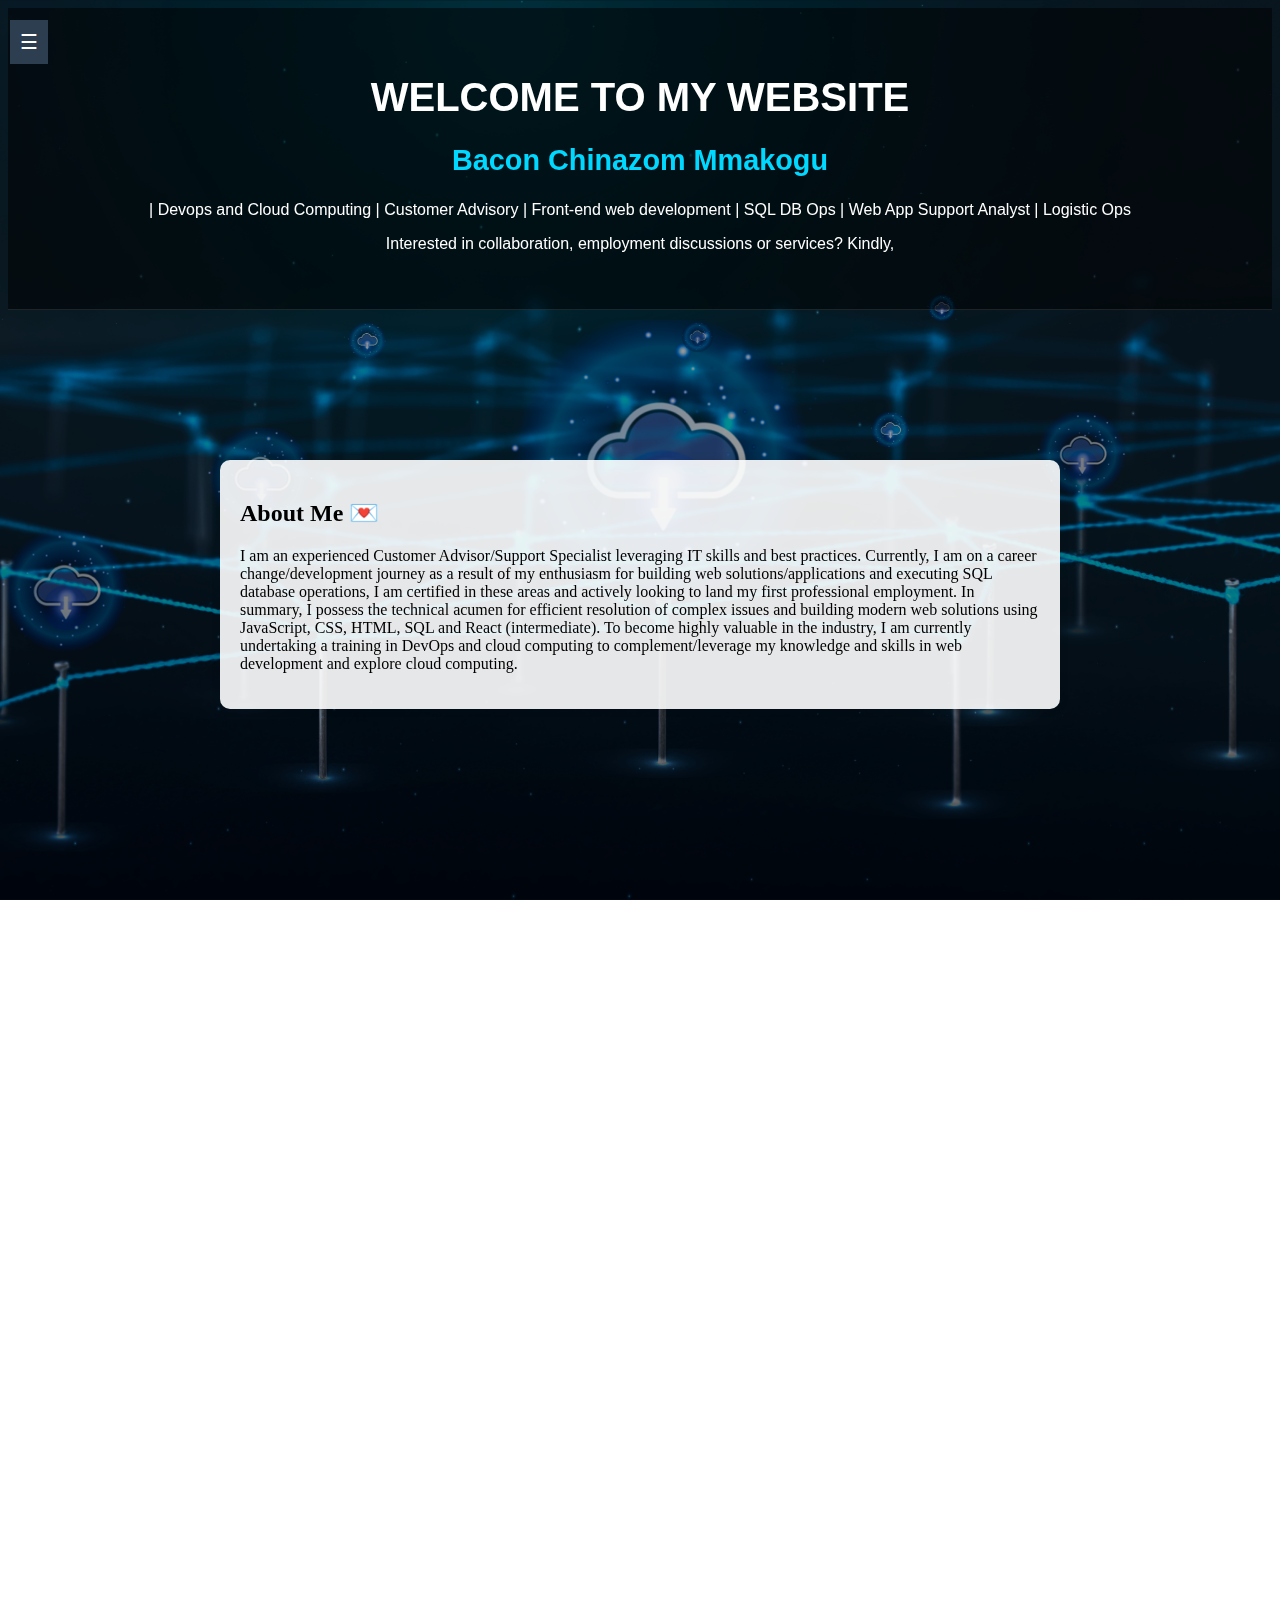
==== main.html @ 9e11c357 "updated portfolio" ====
<!DOCTYPE html>
<html lang="en">
<head>
    <meta charset="UTF-8">
    <meta name="viewport" content="width=device-width, initial-scale=1.0">
    <title>Bacon Chinazom Mmakogu - Portfolio</title>
    <link rel="stylesheet" href="portfolio.css">
</head>
<body>
    <header>
        <h1>WELCOME TO MY WEBSITE</h1>
        <h2>Bacon Chinazom Mmakogu</h2>
        <p>| Devops and Cloud Computing | Customer Advisory | Front-end web development | SQL DB Ops | Web App Support Analyst | Logistic Ops</p>
        <p>Interested in collaboration, employment discussions or services? Kindly, </p>
    </header>

    
    <div class="bg-image"></div>



    <div class="overlay"></div>

    
    
    <section id="about" class="fade-in">
        <h2>About Me 💌</h2>
        <p>
        I am an experienced Customer Advisor/Support Specialist leveraging IT skills and best practices. Currently, I am on a career change/development journey as a result of my enthusiasm for building web solutions/applications and executing SQL database operations, I am certified in these areas and actively looking to land my first professional employment. In summary, I possess the technical acumen for efficient resolution of complex issues and building modern web solutions using JavaScript, CSS, HTML, SQL and React (intermediate). To become highly valuable in the industry, I am currently undertaking a training in DevOps and cloud computing to complement/leverage my knowledge and skills in web development and explore cloud computing.
        </p>
    </section>

    <section id="experience" class="fade-in">
        <h2>Experience ⌨🖱</h2>
        <ul>
            <li><strong>Fulfillment Associate (Special Operations)</strong> - Hive Technologies GmbH Berlin, Germany (2023 - 2024)</li>
            <li><strong>Customer Advisor</strong> - Concentrix GmbH Berlin, Germany (2022 - 2024)</li>
            <li><strong>Business Management Intern</strong> - Dimitra International Warsaw, Poland (2022 - 2023)</li>
            <li><strong>Warehouse Employee</strong> - YoungCapital Berlin, Germany (2021-2022)</li>
            <li><strong>Shipping Auditor/Warehouse Employee</strong> - Adecco for Amazon Berlin, Germany (2019 - 2021)</li>
        </ul>
    </section>

    <section id="education" class="fade-in">
        <h2>Education & Training 👨🏽‍🎓</h2>
        <ul>
            <li><strong>DevOps and Cloud Computing</strong> - IronHack Berlin(2024 - Current)</li>
            <li><strong>Front-End web Development</strong> - Mimo (2022 - 2024)</li>
            <li><strong>SQL</strong> - Mimo.org (2024)</li>
            <li><strong>Bachelor of Arts in International Business</strong> - Hochschule für Technik und Wirtschaft, Berlin (2019 - 2023)</li>
            <li><strong>BMC Certification</strong> - Bloomberg (2020)</li>
            <li><strong>Bachelor of Science in Animal and Env. Biology</strong> - University of Port Harcourt, Nigeria (2010 - 2015)</li>
        </ul>
    </section>

    <section id="projects" class="fade-in">
        <h2>Projects 📚</h2>
        <ul>
            <li><a href="https://denis21m.github.io/unit-converter/file.html" target="_blank">Unit Converter</a></li>
            <li><a href="https://denis21m.github.io/Family-Data-Base-Project/family.html" target="_blank">Family Database Project</a></li>
            <li><a href="https://denis21m.github.io/Guessing-Game/Game.html" target="_blank">Guessing Game</a></li>
            <li><a href="https://denis21m.github.io/google-search-clone/Google.html" target="_blank">Google Search Clone</a></li>
        </ul>
    </section>

    <section id="certification" class="fade-in">
        <h2>Professional Certifications 🏆</h2>
        <li><a href="frontend.pdf" target="_blank">Front-end web development</a>- Mimo.org</li>
        <li><a href="sql.pdf" target="_blank">SQL</a>- Mimo.org</li>
    </section>

    <section id="reference" class="fade-in">
        <h2>Referees 📝</h2>
        <ul>
            <li><a href="dimitra.pdf" target="_blank" rel="noopener noreferrer">Jesus Alamo</a> - Dimitra Intl. SRL - Legal and Business Consultancy</li>
            <li><a href="concentrix.pdf" target="_blank" rel="noopener noreferrer">Malgorzata Kirkiewicz</a> - Concentrix Global Services GmbH</li>
            <li><a href="HTW.pdf" target="_blank" rel="noopener noreferrer">Prof. Dr. Tetiana Paientko</a> - HTW-Berlin</li>
        </ul>
    </section>

    <section id="contact 📠" class="fade-in">
        <h2>Contacts & Platforms</h2>
        <p>Email: <a href="mailto:Baconchinazom@yahoo.com">Baconchinazom@yahoo.com</a></p>
        <p>LinkedIn: <a href="http://www.linkedin.com/in/mmakogu" target="_blank">linkedin.com/in/mmakogu</a></p>
        <p>Github: <a href="https://github.com/Denis21M" target="_blank">https://github.com/Denis21M</a></p>
        <p>Phone: <a href="tel:+49 15734379121">+49 15734379121 📞</a>
        </p>  
    </section>

    
    <button id="sidebarToggle" class="sidebar-toggle">☰</button>
    
    
    <div id="sidebar" class="sidebar">
        <button id="closeSidebar" class="close-btn">✖</button>
        <a href="#about">About Me</a>
        <a href="#experience">Experience</a>
        <a href="#education">Education & Training</a>
        <a href="#projects">Projects</a>
        <a href="#certification">Professional Certifications</a>
        <a href="#reference">References</a>
        <a href="#contact">Contact & Platforms</a>
    </div>
    
    
    <script src="portfolio.js"></script>
</body>
</html>
---- portfolio.css ----
header {
    color: white;
    padding: 20px;
    position: relative;
    z-index: 10;
    text-align: center;
}

.sidebar {
    height: 100%;
    width: 0;
    position: fixed;
    top: 0;
    left: 0;
    background-color: #2c3e50;
    overflow-x: hidden;
    transition: 0.5s;
    padding-top: 60px;
    z-index: 1000;
}

.sidebar a {
    padding: 10px 15px;
    text-decoration: none;
    font-size: 17px;
    color: white;
    display: block;
    transition: 0.3s;
    margin-top: 20px;
}

.sidebar a:hover {
    background: #3498db;
}

.sidebar-toggle {
    position: fixed;
    top: 20px;
    left: 10px;
    font-size: 20px;
    color: white;
    background-color: #2c3e50;
    border: none;
    padding: 10px;
    cursor: pointer;
    z-index: 2000;
}

.sidebar-toggle:focus {
    outline: none;
}

section {
    background: rgba(255, 255, 255, 0.9);
    margin: 20px auto;
    padding: 20px;
    width: 80%;
    max-width: 800px;
    border-radius: 10px;
    box-shadow: 0px 0px 10px rgba(0, 0, 0, 0.1);
    margin-top: 150px;
}

a {
    color: #3498db;
    text-decoration: none;
    font-weight: bold;
}

.fade-in {
    opacity: 0;
    transform: translateY(20px);
    transition: opacity 1s ease-out, transform 1s ease-out;
}

@media (max-width: 600px) {

    section {
        background: rgba(255, 255, 255, 0.9);
        margin: 20px auto;
        padding: 20px;
        width: 80%;
        max-width: 800px;
        border-radius: 10px;
        box-shadow: 0px 0px 10px rgba(0, 0, 0, 0.1);
        margin-top: 30px;
        font-size: 15px;
    }

    header {
       margin-top: 30px;
    }

}


.bg-image {
    position: fixed;
    top: 0;
    left: 0;
    width: 100vw;
    height: 100vh;
    background-image: url('cloud.jpg');
    background-size: cover;         
    background-position: center;     
    background-repeat: no-repeat;    
}
  
  
  .content {
    position: relative;
    color: white;
    text-align: center;
    font-family: Arial, sans-serif;
    z-index: 1;
    padding-top: 3vh;
  }


  
/* Overlay behind content to improve text visibility over video */
.overlay {
    position: fixed;
    top: 0;
    left: 0;
    width: 100vw;
    height: 100vh;
    background: rgba(0, 0, 0, 0.4); /* Semi-transparent black */
    z-index: 0;
}

/* Update header styles for better readability */
header {
    font-family: 'Segoe UI', Tahoma, Geneva, Verdana, sans-serif;
    color: white;
    padding: 40px 20px;
    position: relative;
    z-index: 10;
    text-align: center;
    background: rgba(0, 0, 0, 0.5);
    border-bottom: 1px solid rgba(255, 255, 255, 0.1);
}

header h1 {
    font-size: 2.5rem;
    margin-bottom: 10px;
}

header h2 {
    font-size: 1.8rem;
    color: #00d8ff;
}

/* Projects Section Upgrade */
#projects ul {
    display: grid;
    gap: 15px;
    grid-template-columns: repeat(auto-fit, minmax(250px, 1fr));
}

#projects li {
    background: #f8f9fa;
    padding: 15px;
    border-radius: 8px;
    transition: transform 0.3s ease, box-shadow 0.3s ease;
    list-style: none;
    box-shadow: 0 0 5px rgba(0,0,0,0.1);
}

#projects li:hover {
    transform: scale(1.05);
    box-shadow: 0 0 10px rgba(0,0,0,0.2);
}

 
/* Close Button inside Sidebar */
.close-btn {
    position: absolute;
    top: 10px;
    right: 15px;
    font-size: 24px;
    background: none;
    border: none;
    color: white;
    cursor: pointer;
}

.sidebar a.active {
    background-color: #3498db;
    color: #fff;
    font-weight: bold;
    border-radius: 5px;
}

.carousel-container {
  width: 100%;
  overflow: hidden;
  position: relative;
  padding: 100px 0;
}

.carousel-track {
  display: flex;
  transition: transform 0.6s ease-in-out;
}

.carousel-track section {
  flex: 0 0 80%;
  margin: 0 10%;
  transition: transform 0.5s ease, opacity 0.5s ease;
  opacity: 0.5;
  transform: scale(0.9);
}

.carousel-track section.active {
  transform: scale(1.05);
  opacity: 1;
  z-index: 2;
}

/* Buttons */
.carousel-nav {
  text-align: center;
  margin-top: 20px;
}

.carousel-nav button {
  padding: 10px 20px;
  font-size: 1.2rem;
  background: #2c3e50;
  color: white;
  border: none;
  margin: 0 10px;
  cursor: pointer;
  border-radius: 8px;
  transition: background 0.3s;
}

.carousel-nav button:hover {
  background: #3498db;
}
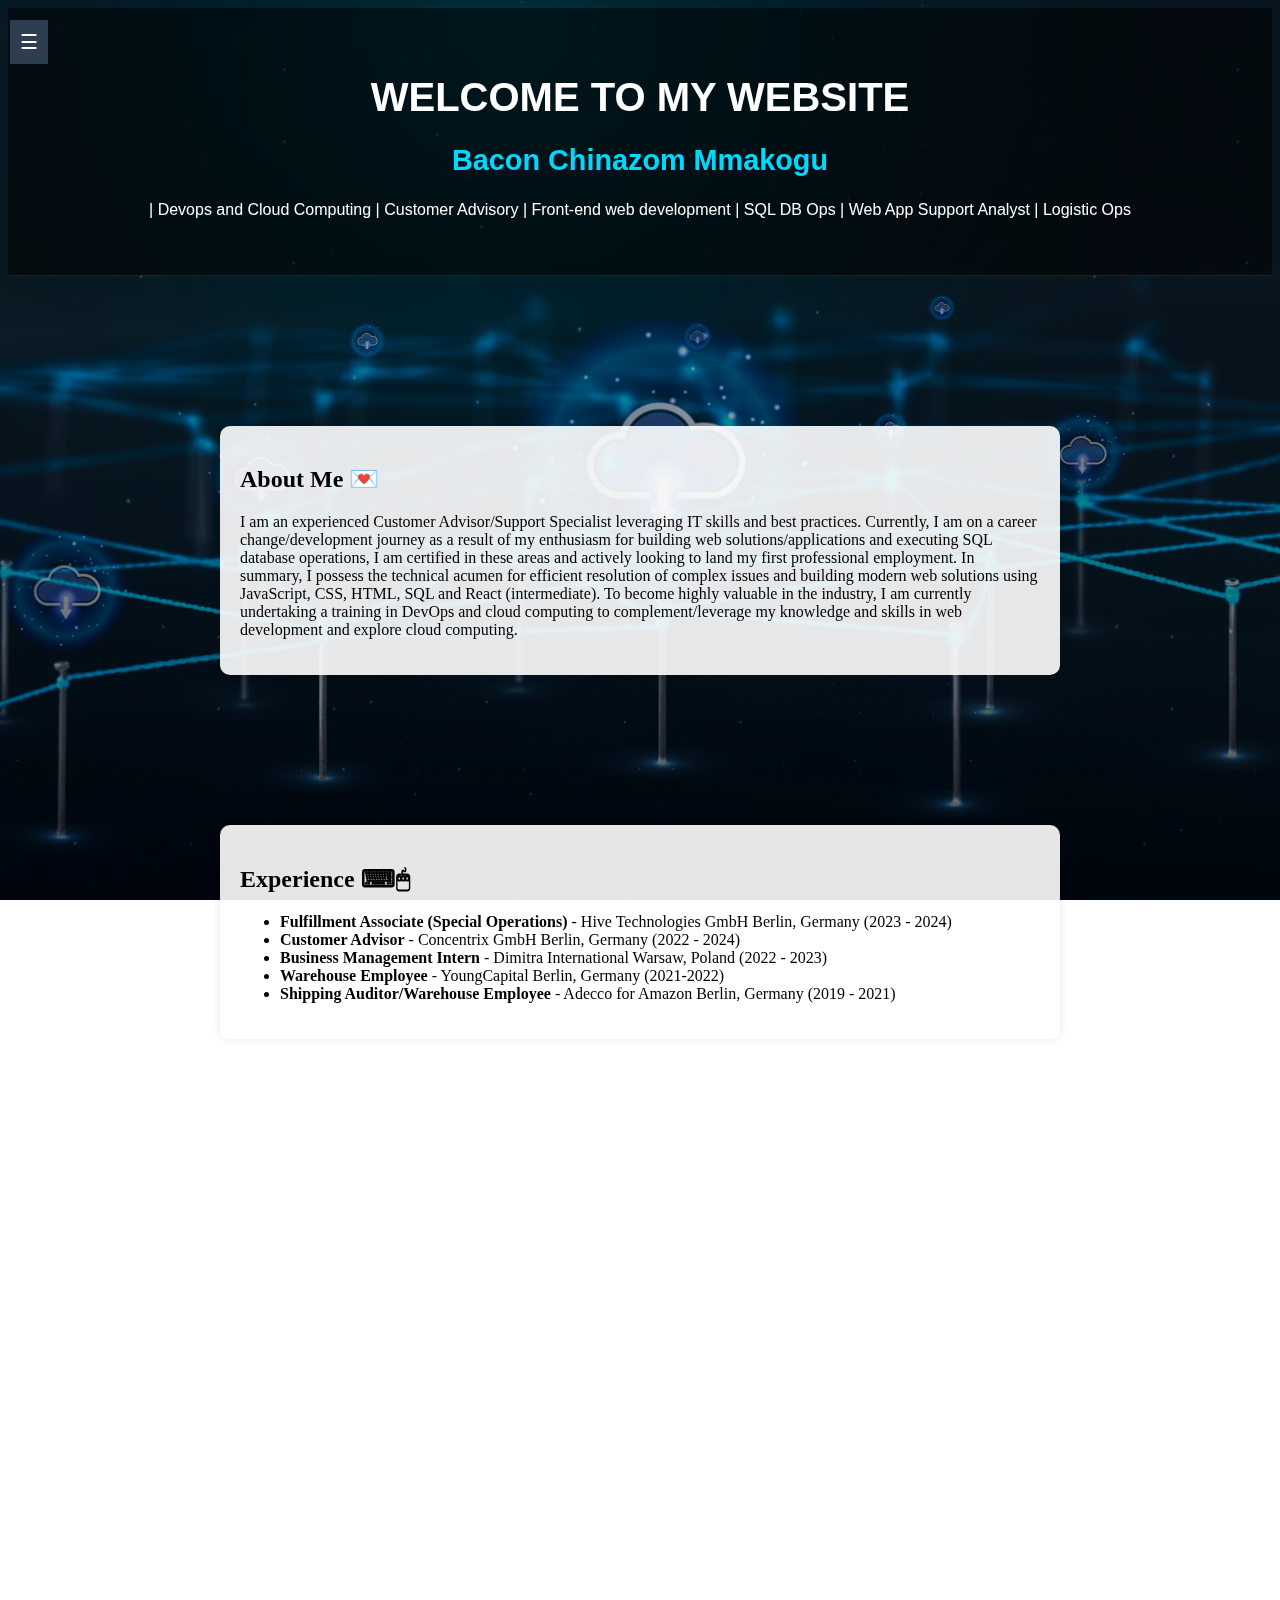
==== commit 9ad8f490: "updated portfolio" ====
--- a/main.html
+++ b/main.html
@@ -11,7 +11,6 @@
         <h1>WELCOME TO MY WEBSITE</h1>
         <h2>Bacon Chinazom Mmakogu</h2>
         <p>| Devops and Cloud Computing | Customer Advisory | Front-end web development | SQL DB Ops | Web App Support Analyst | Logistic Ops</p>
-        <p>Interested in collaboration, employment discussions or services? Kindly, </p>
     </header>
 
     
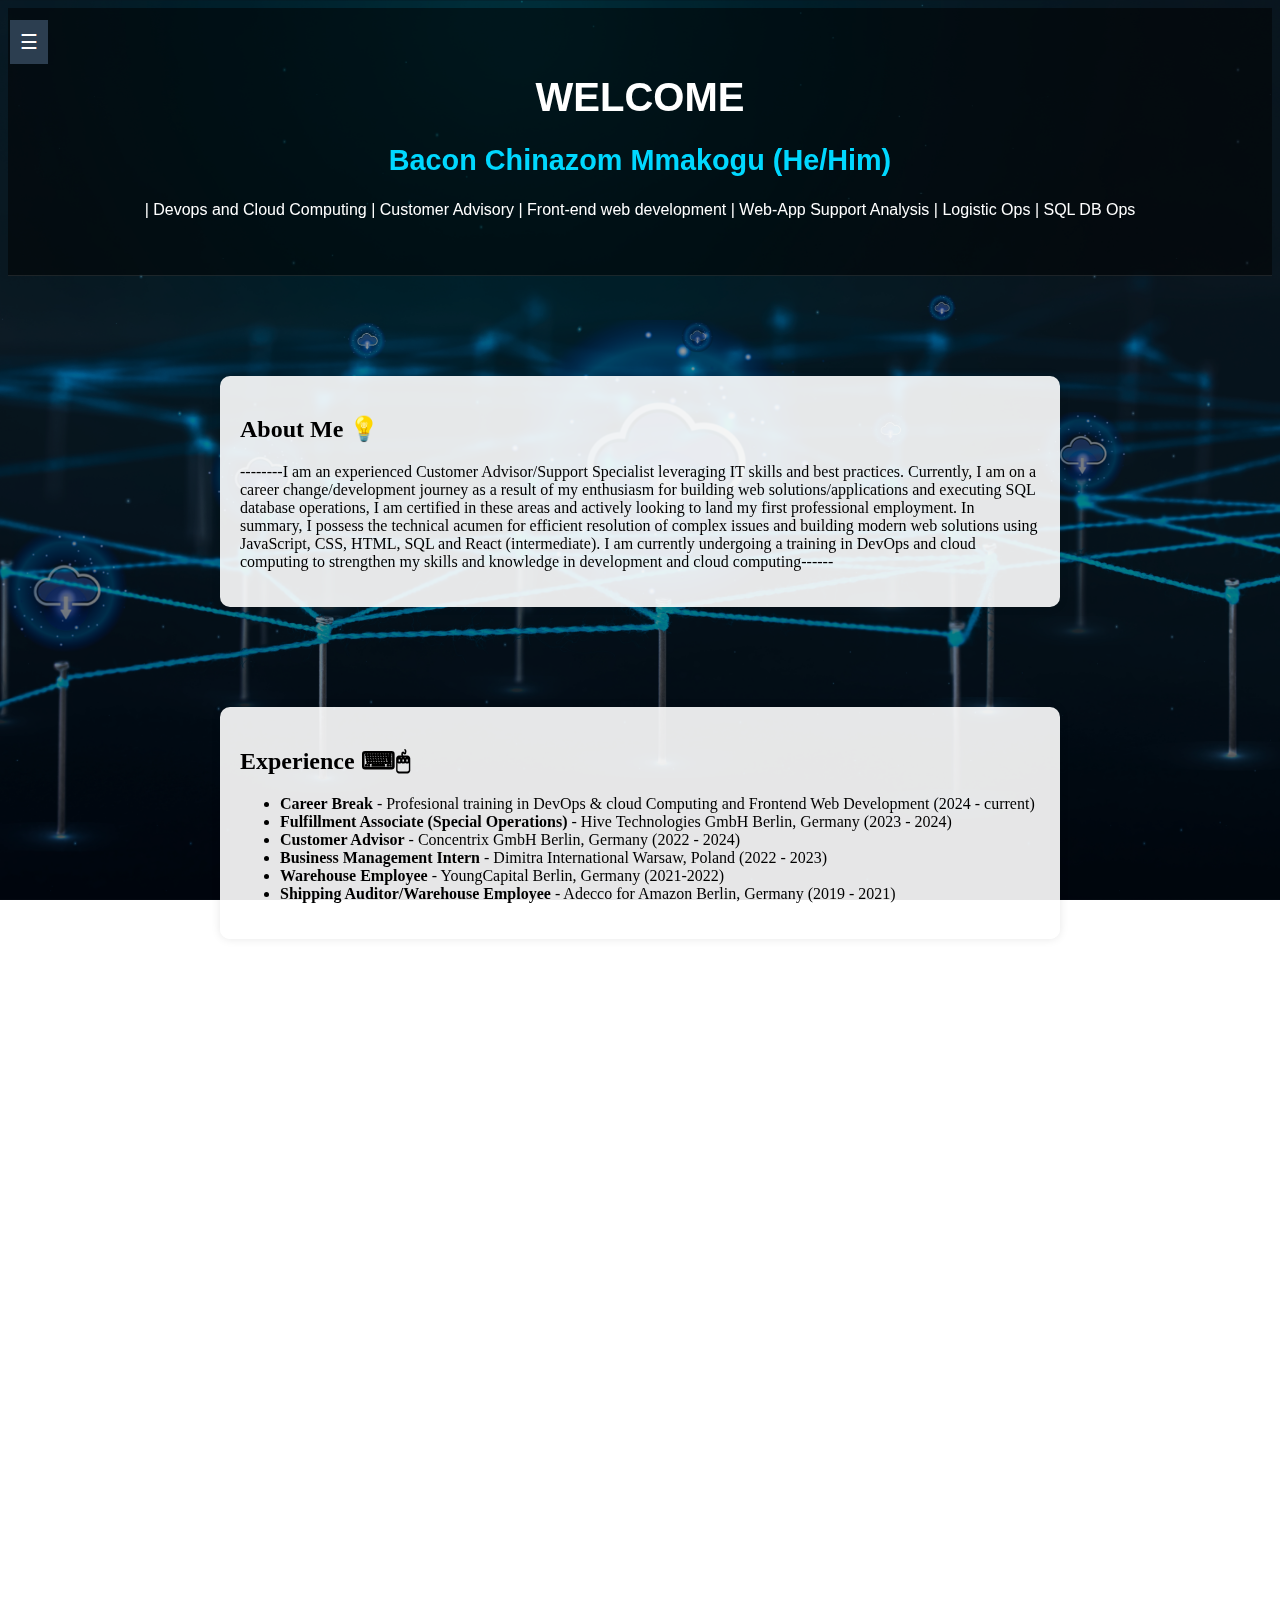
==== commit 589790c0: "sections" ====
--- a/main.html
+++ b/main.html
@@ -8,9 +8,9 @@
 </head>
 <body>
     <header>
-        <h1>WELCOME TO MY WEBSITE</h1>
-        <h2>Bacon Chinazom Mmakogu</h2>
-        <p>| Devops and Cloud Computing | Customer Advisory | Front-end web development | SQL DB Ops | Web App Support Analyst | Logistic Ops</p>
+        <h1>WELCOME</h1>
+        <h2>Bacon Chinazom Mmakogu (He/Him)</h2>
+        <p>| Devops and Cloud Computing | Customer Advisory | Front-end web development | Web-App Support Analysis | Logistic Ops | SQL DB Ops</p>
     </header>
 
     
@@ -21,17 +21,17 @@
     <div class="overlay"></div>
 
     
-    
     <section id="about" class="fade-in">
-        <h2>About Me 💌</h2>
+        <h2>About Me 💡</h2>
         <p>
-        I am an experienced Customer Advisor/Support Specialist leveraging IT skills and best practices. Currently, I am on a career change/development journey as a result of my enthusiasm for building web solutions/applications and executing SQL database operations, I am certified in these areas and actively looking to land my first professional employment. In summary, I possess the technical acumen for efficient resolution of complex issues and building modern web solutions using JavaScript, CSS, HTML, SQL and React (intermediate). To become highly valuable in the industry, I am currently undertaking a training in DevOps and cloud computing to complement/leverage my knowledge and skills in web development and explore cloud computing.
+        --------I am an experienced Customer Advisor/Support Specialist leveraging IT skills and best practices. Currently, I am on a career change/development journey as a result of my enthusiasm for building web solutions/applications and executing SQL database operations, I am certified in these areas and actively looking to land my first professional employment. In summary, I possess the technical acumen for efficient resolution of complex issues and building modern web solutions using JavaScript, CSS, HTML, SQL and React (intermediate). I am currently undergoing a training in DevOps and cloud computing to strengthen my skills and knowledge in development and cloud computing------
         </p>
     </section>
 
     <section id="experience" class="fade-in">
         <h2>Experience ⌨🖱</h2>
         <ul>
+            <li><strong>Career Break</strong> - Profesional training in DevOps & cloud Computing and Frontend Web Development (2024 - current)</li>
             <li><strong>Fulfillment Associate (Special Operations)</strong> - Hive Technologies GmbH Berlin, Germany (2023 - 2024)</li>
             <li><strong>Customer Advisor</strong> - Concentrix GmbH Berlin, Germany (2022 - 2024)</li>
             <li><strong>Business Management Intern</strong> - Dimitra International Warsaw, Poland (2022 - 2023)</li>
@@ -43,8 +43,8 @@
     <section id="education" class="fade-in">
         <h2>Education & Training 👨🏽‍🎓</h2>
         <ul>
-            <li><strong>DevOps and Cloud Computing</strong> - IronHack Berlin(2024 - Current)</li>
-            <li><strong>Front-End web Development</strong> - Mimo (2022 - 2024)</li>
+            <li><strong>DevOps and Cloud Computing</strong> - Ironhack Berlin(2024 - Current)</li>
+            <li><strong>Frontend Web Development</strong> - Mimo.org (2022 - 2024)</li>
             <li><strong>SQL</strong> - Mimo.org (2024)</li>
             <li><strong>Bachelor of Arts in International Business</strong> - Hochschule für Technik und Wirtschaft, Berlin (2019 - 2023)</li>
             <li><strong>BMC Certification</strong> - Bloomberg (2020)</li>
@@ -53,8 +53,12 @@
     </section>
 
     <section id="projects" class="fade-in">
-        <h2>Projects 📚</h2>
+        <h2>Projects (source codes in GitHub) 📚</h2>
         <ul>
+            <li><a href="xxx" target="_blank">End-to-End DevOps Deployment</a></li>
+            <li><a href="https://github.com/Denis21M/EKS-based-microservice-apps-automation.git" target="_blank">EKS-based Microservice App-automation</a></li>
+            <li><a href="https://github.com/Denis21M/EC2-based-multistack-microservice-app-automation.git" target="_blank">EC2-Based Multistack Microservice App-automation</a></li>
+            <li><a href="https://github.com/Denis21M/aks-based-3-tier-node-app.git" target="_blank">AKS-Based 3-Tier Node App</a></li>
             <li><a href="https://denis21m.github.io/unit-converter/file.html" target="_blank">Unit Converter</a></li>
             <li><a href="https://denis21m.github.io/Family-Data-Base-Project/family.html" target="_blank">Family Database Project</a></li>
             <li><a href="https://denis21m.github.io/Guessing-Game/Game.html" target="_blank">Guessing Game</a></li>
@@ -64,8 +68,11 @@
 
     <section id="certification" class="fade-in">
         <h2>Professional Certifications 🏆</h2>
-        <li><a href="frontend.pdf" target="_blank">Front-end web development</a>- Mimo.org</li>
-        <li><a href="sql.pdf" target="_blank">SQL</a>- Mimo.org</li>
+        <li><a href="xxx" target="_blank">AWS Certified Solutions Architect (Associate) (2025)</a>- aws.amazon.com</li>
+        <li><a href="xxx" target="_blank">Microsoft Certified Azure Administrator Associate (2025)</a>- learn.microsoft.com</li>
+        <li><a href="xxx" target="_blank">DevOps and Cloud Computing (2025)</a>- Ironhack.com</li>
+        <li><a href="sql.pdf" target="_blank">SQL (2024)</a>- Mimo.org</li>
+        <li><a href="frontend.pdf" target="_blank">Front-end web development(2024)</a>- Mimo.org</li>
     </section>
 
     <section id="reference" class="fade-in">
@@ -92,6 +99,7 @@
     
     <div id="sidebar" class="sidebar">
         <button id="closeSidebar" class="close-btn">✖</button>
+        <a href="#all" id="allLink">All Sections</a>
         <a href="#about">About Me</a>
         <a href="#experience">Experience</a>
         <a href="#education">Education & Training</a>
@@ -102,6 +110,7 @@
     </div>
     
     
+    
     <script src="portfolio.js"></script>
 </body>
 </html>
--- a/portfolio.css
+++ b/portfolio.css
@@ -58,8 +58,18 @@
     max-width: 800px;
     border-radius: 10px;
     box-shadow: 0px 0px 10px rgba(0, 0, 0, 0.1);
-    margin-top: 150px;
-}
+    margin-top: 100px;
+    margin-bottom: 50px;
+    opacity: 0.9; 
+    transition: transform 0.3s ease, box-shadow 0.3s ease, opacity 0.3s ease; 
+}
+
+
+section:hover {
+    transform: scale(1.05) !important; 
+    box-shadow: 0 0 15px rgba(0, 0, 0, 0.2) !important;
+}
+
 
 a {
     color: #3498db;
@@ -71,6 +81,13 @@
     opacity: 0;
     transform: translateY(20px);
     transition: opacity 1s ease-out, transform 1s ease-out;
+    animation: fadeIn 1.5s ease-in-out forwards;
+}
+
+@keyframes fadeIn {
+    to {
+        opacity: 1;
+    }
 }
 
 @media (max-width: 600px) {
@@ -118,18 +135,18 @@
 
 
   
-/* Overlay behind content to improve text visibility over video */
+
 .overlay {
     position: fixed;
     top: 0;
     left: 0;
     width: 100vw;
     height: 100vh;
-    background: rgba(0, 0, 0, 0.4); /* Semi-transparent black */
+    background: rgba(0, 0, 0, 0.4); 
     z-index: 0;
 }
 
-/* Update header styles for better readability */
+
 header {
     font-family: 'Segoe UI', Tahoma, Geneva, Verdana, sans-serif;
     color: white;
@@ -151,7 +168,7 @@
     color: #00d8ff;
 }
 
-/* Projects Section Upgrade */
+
 #projects ul {
     display: grid;
     gap: 15px;
@@ -172,8 +189,9 @@
     box-shadow: 0 0 10px rgba(0,0,0,0.2);
 }
 
+
  
-/* Close Button inside Sidebar */
+
 .close-btn {
     position: absolute;
     top: 10px;
@@ -191,51 +209,3 @@
     font-weight: bold;
     border-radius: 5px;
 }
-
-.carousel-container {
-  width: 100%;
-  overflow: hidden;
-  position: relative;
-  padding: 100px 0;
-}
-
-.carousel-track {
-  display: flex;
-  transition: transform 0.6s ease-in-out;
-}
-
-.carousel-track section {
-  flex: 0 0 80%;
-  margin: 0 10%;
-  transition: transform 0.5s ease, opacity 0.5s ease;
-  opacity: 0.5;
-  transform: scale(0.9);
-}
-
-.carousel-track section.active {
-  transform: scale(1.05);
-  opacity: 1;
-  z-index: 2;
-}
-
-/* Buttons */
-.carousel-nav {
-  text-align: center;
-  margin-top: 20px;
-}
-
-.carousel-nav button {
-  padding: 10px 20px;
-  font-size: 1.2rem;
-  background: #2c3e50;
-  color: white;
-  border: none;
-  margin: 0 10px;
-  cursor: pointer;
-  border-radius: 8px;
-  transition: background 0.3s;
-}
-
-.carousel-nav button:hover {
-  background: #3498db;
-}
